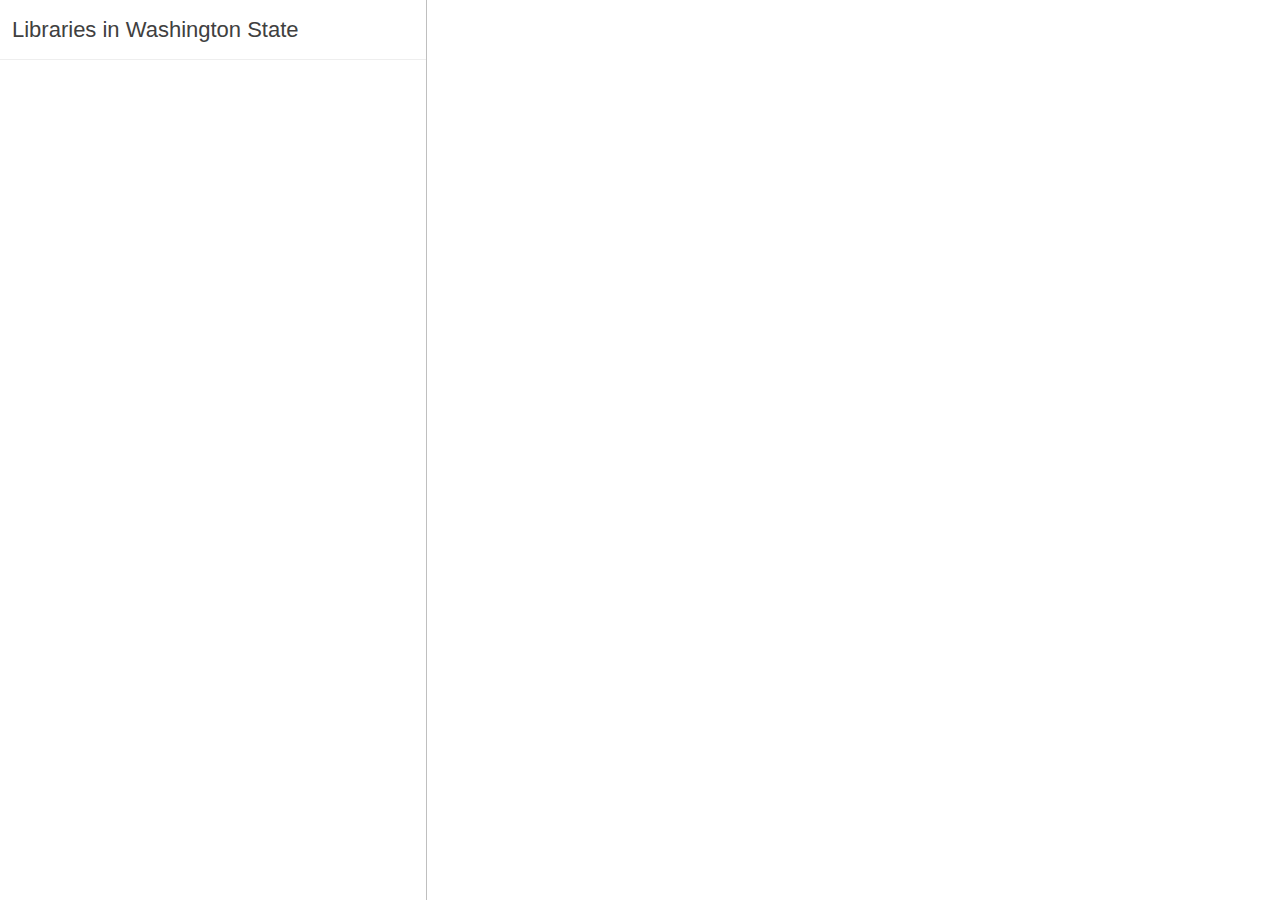
==== index.html @ c829e757 "Finished store locator I (but invisible markers)" ====
<!DOCTYPE html>
<html lang="en-US">
 <head>
    <meta charset="utf-8">
    <script src='https://api.tiles.mapbox.com/mapbox-gl-js/v2.9.2/mapbox-gl.js'></script>
    <link href='https://api.tiles.mapbox.com/mapbox-gl-js/v2.9.2/mapbox-gl.css' rel='stylesheet'/>
    <link rel="stylesheet" href="css/styles.css">
</head>
<body>
    <div class='sidebar'>
        <div class='heading'>
          <h1>Libraries in Washington State</h1>
        </div>
        <div id='listings' class='listings'></div>
      </div>
      <div id="map" class="map"></div>
    <script>
        mapboxgl.accessToken = 'pk.eyJ1IjoibWluamtpbTIiLCJhIjoiY2xhZzQxMWEzMDJhaDNwbjFicjFvbWd3eCJ9.ugE-s0FiTprh96VnYdM7bA';

        const map = new mapboxgl.Map({
            container: 'map', // container ID
            style: 'mapbox://styles/minjkim2/clbfozzi6000114nqy8k69kjc', // style URL
            zoom: 6.5, // starting zoom
            center: [-122.3, 47.65] // starting center
        });

        function buildLocationList(libraries) {
            for (const library of libraries.features) {
                /* Add a new listing section to the sidebar. */
                const listings = document.getElementById('listings');
                const listing = listings.appendChild(document.createElement('div'));
                /* Assign a unique `id` to the listing. */
                listing.id = `listing-${library.properties.id}`;
                /* Assign the `item` class to each listing for styling. */
                listing.className = 'item';

                /* Add the link to the individual listing created above. */
                const link = listing.appendChild(document.createElement('a'));
                link.href = '#';
                link.className = 'title';
                link.id = `link-${library.properties.id}`;
                link.innerHTML = `${library.properties.Library}`;

                /* Add details to the individual listing. */
                const details = listing.appendChild(document.createElement('div'));
                details.innerHTML = `${library.properties.LDLI_City}`;
                if (library.properties.LDLI_Address1) {
                    details.innerHTML += ` · ${library.properties.LDLI_Address1}`;
                }
                // if (library.properties.LDLI_URL) {
                //     details.innerHTML += ` · ${library.properties.LDLI_URL}`;
                // }
                // if (library.properties.LDTC_TypeDescription) {
                //     details.innerHTML += ` · ${library.properties.LDTC_TypeDescription}`;
                // }

                link.addEventListener('click', function () {
                for (const feature of libraries.features) {
                    if (this.id === `link-${feature.properties.id}`) {
                        flyToStore(feature);
                        createPopUp(feature);
                    }
                }
                const activeItem = document.getElementsByClassName('active');
                if (activeItem[0]) {
                    activeItem[0].classList.remove('active');
                }
                    this.parentNode.classList.add('active');
                });
            }
        }

        function flyToStore(currentFeature) {
            map.flyTo({
                center: currentFeature.geometry.coordinates,
                zoom: 15
            });
        }

        function createPopUp(currentFeature) {
            const popUps = document.getElementsByClassName('mapboxgl-popup');
            /** Check if there is already a popup on the map and if so, remove it */
            if (popUps[0]) popUps[0].remove();

            const popup = new mapboxgl.Popup({closeOnClick: false})
                .setLngLat(currentFeature.geometry.coordinates)
                .setHTML(`<h3>${currentFeature.properties.Library}</h3><h4>Other Info</h4>`)
                .addTo(map);
        }

        async function geojsonFetch() { 
            // other operations
            let response = await fetch('assets/Washington_Library_Locations.geojson');
            let libraries = await response.json();

            /* Assign a unique ID to each store */
            libraries.features.forEach(function (library, i) {
                library.properties.id = i;
            });

            map.on('load', function loadingData() {

                map.addSource('libraries', {
                    type: 'geojson',
                    data: libraries
                });
                addMarkers();

                // map.addLayer({
                //     'id': 'library-layer',
                //     'type': 'circle',
                //     'source': 'libraries',
                //     'paint': {
                //         'circle-radius': 8,
                //         'circle-stroke-width': 2,
                //         'circle-color': 'red',
                //         'circle-stroke-color': 'white'
                //     }
                // });
            });
            // map.on('click', (event) => {
            //     /* Determine if a feature in the "locations" layer exists at that point. */
            //     const features = map.queryRenderedFeatures(event.point, {
            //         layers: ['locations']
            //     });

            //     /* If it does not exist, return */
            //     if (!features.length) return;

            //     const clickedPoint = features[0];

            //     /* Fly to the point */
            //     flyToStore(clickedPoint);

            //     /* Close all other popups and display popup for clicked store */
            //     createPopUp(clickedPoint);

            //     /* Highlight listing in sidebar (and remove highlight for all other listings) */
            //     const activeItem = document.getElementsByClassName('active');
            //     if (activeItem[0]) {
            //         activeItem[0].classList.remove('active');
            //     }
            //     const listing = document.getElementById(
            //         `listing-${clickedPoint.properties.id}`
            //     );
            //     listing.classList.add('active');
            // });
            buildLocationList(libraries);

            function addMarkers() {
                /* For each feature in the GeoJSON object above: */
                for (const marker of libraries.features) {
                    /* Create a div element for the marker. */
                    const el = document.createElement('div');
                    /* Assign a unique `id` to the marker. */
                    el.id = `marker-${marker.properties.id}`;
                    /* Assign the `marker` class to each marker for styling. */
                    el.className = 'markerS';
                    if (marker.properties.LDTC_TypeDescription === 'Academic Libraries') {
                        el.className = 'markerA';
                    }
                    if (marker.properties.LDTC_TypeDescription === 'Government Libraries') {
                        el.className = 'markerG';
                    }
                    if (marker.properties.LDTC_TypeDescription === 'Public Libraries') {
                        el.className = 'markerP';
                    }

                    /**
                     * Create a marker using the div element
                     * defined above and add it to the map.
                     **/
                    new mapboxgl.Marker(el, {offset: [0, -23]})
                        .setLngLat(marker.geometry.coordinates)
                        .addTo(map);
                    
                    el.addEventListener('click', (e) => {
                        /* Fly to the point */
                        flyToStore(marker);
                        /* Close all other popups and display popup for clicked store */
                        createPopUp(marker);
                        /* Highlight listing in sidebar */
                        const activeItem = document.getElementsByClassName('active');
                        e.stopPropagation();
                        if (activeItem[0]) {
                            activeItem[0].classList.remove('active');
                        }
                        const listing = document.getElementById(`listing-${marker.properties.id}`);
                        listing.classList.add('active');
                    });
                }
            }
        };
        geojsonFetch();
    </script>
</body>
</html>
---- css/styles.css ----
* {
    box-sizing: border-box;
}

body {
    color: #404040;
    font: 400 15px/22px 'Source Sans Pro', 'Helvetica Neue', sans-serif;
    margin: 0;
    padding: 0;
    -webkit-font-smoothing: antialiased;
}

h1 {
    font-size: 22px;
    margin: 0;
    font-weight: 400;
    line-height: 20px;
    padding: 20px 2px;
}

a {
    color: #404040;
    text-decoration: none;
}

a:hover {
    color: #101010;
}

/* The page is split between map and sidebar - the sidebar gets 1/3, map
gets 2/3 of the page. You can adjust this to your personal liking. */
.sidebar {
    position: absolute;
    width: 33.3333%;
    height: 100%;
    top: 0;
    left: 0;
    overflow: hidden;
    border-right: 1px solid rgba(0, 0, 0, 0.25);
}

.map {
    position: absolute;
    left: 33.3333%;
    width: 66.6666%;
    top: 0;
    bottom: 0;
}

.heading {
    background: #fff;
    border-bottom: 1px solid #eee;
    height: 60px;
    line-height: 60px;
    padding: 0 10px;
}

.listings {
    height: 100%;
    overflow: auto;
    padding-bottom: 60px;
}

.listings .item {
    border-bottom: 1px solid #eee;
    padding: 10px;
    text-decoration: none;
}

.listings .item:last-child {
    border-bottom: none;
}

.listings .item .title {
    display: block;
    color: #00853e;
    font-weight: 700;
}

.listings .item .title small {
    font-weight: 400;
}

.listings .item.active .title,
.listings .item .title:hover {
    color: #8cc63f;
}

.listings .item.active {
    background-color: #f8f8f8;
}

::-webkit-scrollbar {
    width: 3px;
    height: 3px;
    border-left: 0;
    background: rgba(0, 0, 0, 0.1);
}

::-webkit-scrollbar-track {
    background: none;
}

::-webkit-scrollbar-thumb {
    background: #00853e;
    border-radius: 0;
}

/* Marker tweaks */
.mapboxgl-popup-close-button {
    display: none;
}

.mapboxgl-popup-content {
    font: 400 15px/22px 'Source Sans Pro', 'Helvetica Neue', sans-serif;
    padding: 0;
    width: 180px;
}

.mapboxgl-popup-content h3 {
    background: #91c949;
    color: #fff;
    margin: 0;
    padding: 10px;
    border-radius: 3px 3px 0 0;
    font-weight: 700;
    margin-top: -15px;
}

.mapboxgl-popup-content h4 {
    margin: 0;
    padding: 10px;
    font-weight: 400;
}

.mapboxgl-popup-content div {
    padding: 10px;
}

.mapboxgl-popup-anchor-top > .mapboxgl-popup-content {
    margin-top: 15px;
}

.mapboxgl-popup-anchor-top > .mapboxgl-popup-tip {
    border-bottom-color: #91c949;
}

.markerA {
    border-color: black;
    cursor: pointer;
    height: 56px;
    width: 56px;
    background-image: url(../img/academic.png);
}

.markerG {
    border: none;
    cursor: pointer;
    height: 56px;
    width: 56px;
    background-image: url(../img/government.png);
}

.markerP {
    border: none;
    cursor: pointer;
    height: 56px;
    width: 56px;
    background-image: url(../img/public.png);
}

.markerS {
    border: none;
    cursor: pointer;
    height: 56px;
    width: 56px;
    background-image: url(../img/special.png);
}

.mapboxgl-popup {
    padding-bottom: 50px;
  }
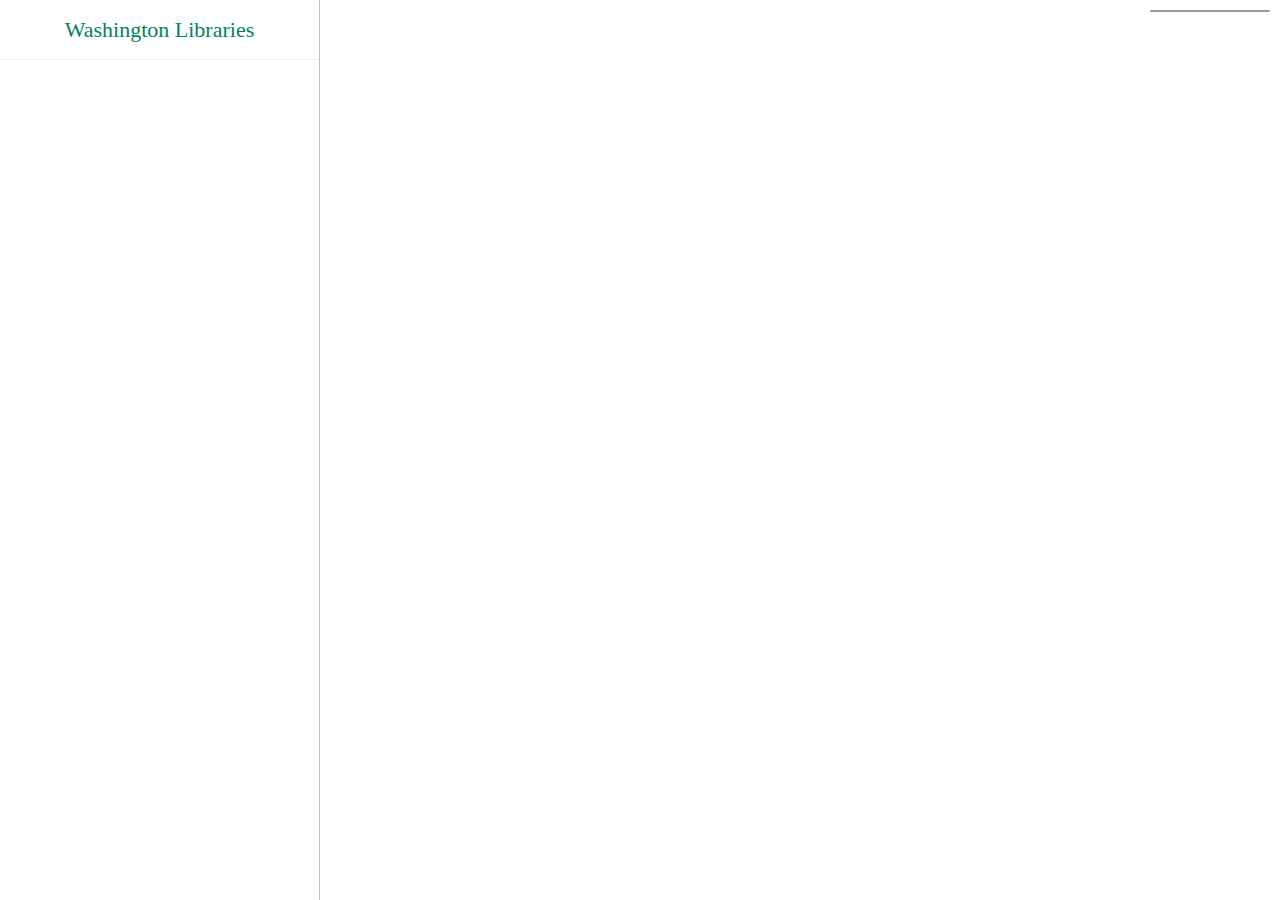
==== commit e36fedb0: "finished?" ====
--- a/index.html
+++ b/index.html
@@ -1,197 +1,735 @@
 <!DOCTYPE html>
-<html lang="en-US">
- <head>
+<html>
+
+<head>
     <meta charset="utf-8">
+    <link href='https://api.tiles.mapbox.com/mapbox-gl-js/v2.9.2/mapbox-gl.css' rel='stylesheet' />
     <script src='https://api.tiles.mapbox.com/mapbox-gl-js/v2.9.2/mapbox-gl.js'></script>
-    <link href='https://api.tiles.mapbox.com/mapbox-gl-js/v2.9.2/mapbox-gl.css' rel='stylesheet'/>
-    <link rel="stylesheet" href="css/styles.css">
+    <!-- Geocoder plugin -->
+    <script src='https://api.mapbox.com/mapbox-gl-js/plugins/mapbox-gl-geocoder/v4.7.0/mapbox-gl-geocoder.min.js'></script>
+    <link rel='stylesheet' href='https://api.mapbox.com/mapbox-gl-js/plugins/mapbox-gl-geocoder/v4.7.0/mapbox-gl-geocoder.css' type='text/css' />
+
+    <!-- Turf.js plugin -->
+    <script src='https://npmcdn.com/@turf/turf/turf.min.js'></script>
+    <title>Library Finder</title>
+    <style>
+    * {
+        box-sizing: border-box;
+    }
+  
+    body {
+        color: #404040;
+        font: 400 15px/22px 'Source Sans Pro', 'Helvetica Neue', sans-serif;
+        margin: 0;
+        padding: 0;
+        -webkit-font-smoothing: antialiased;
+    }
+
+    h1 {
+        font-size: 22px;
+        margin: 0;
+        font-weight: 400;
+        line-height: 20px;
+        padding: 20px 2px;
+        font-family: Georgia, 'Times New Roman', Times, serif;
+        text-align: center;
+        color: #008457;
+    }
+
+    a {
+        color: #404040;
+        text-decoration: none;
+    }
+
+    a:hover {
+        color: #101010;
+    }
+
+    /* The page is split between map and sidebar - the sidebar gets 1/3, map
+    gets 2/3 of the page. You can adjust this to your personal liking. */
+    .sidebar {
+        position: absolute;
+        width: 25%;
+        height: 100%;
+        top: 0;
+        left: 0;
+        overflow: hidden;
+        border-right: 1px solid rgba(0, 0, 0, 0.25);
+    }
+
+    .map {
+        position: absolute;
+        left: 25%;
+        width: 75%;
+        top: 0;
+        bottom: 0;
+    }
+
+    .map-overlay {
+        position: absolute;
+        bottom: 0;
+        left: 0;
+        background: rgba(255, 255, 255, 0.8);
+        border-style: solid;
+        border-width: 1px;
+        border-color: rgba(0, 0, 0, 0.2);
+        margin-left: 20px;
+        font-family: Arial, sans-serif;
+        overflow: auto;
+        border-radius: 3px;
+    }
+
+    .heading {
+        background: #fff;
+        border-bottom: 1px solid #eee;
+        height: 60px;
+        line-height: 60px;
+        padding: 0 10px;
+    }
+</style>
 </head>
+
 <body>
+<style>
+    #menu {
+        background: #fff;
+        position: absolute;
+        z-index: 1;
+        top: 10px;
+        right: 10px;
+        border-radius: 3px;
+        width: 120px;
+        border: 1px solid rgba(0, 0, 0, 0.4);
+        font-family: 'Open Sans', sans-serif;
+    }
+
+    #menu a {
+    font-size: 13px;
+    color: #404040;
+    display: block;
+    margin: 0;
+    padding: 0;
+    padding: 10px;
+    text-decoration: none;
+    border-bottom: 1px solid rgba(0, 0, 0, 0.25);
+    text-align: center;
+    }
+
+    #menu a:last-child {
+        border: none;
+    }
+
+    #menu a:hover {
+        background-color: #f8f8f8;
+        color: #404040;
+    }
+
+    #menu a.active {
+        background-color: #3887be;
+        color: #ffffff;
+    } 
+
+    #menu a.active:hover {
+        background: #3074a4;
+    }
+
+    h2, h3 {
+            margin: 10px;
+            font-size: 18px;
+    }
+
+    h3 {
+        font-size: 16px;
+    }
+
+    p {
+        margin: 10px;
+    }
+
+    #features {
+        top: 0;
+        height: 100px;
+        margin-top: 20px;
+        width: 300px;
+    }
+
+    #legend {
+        padding: 10px;
+        box-shadow: 0 1px 2px rgba(0, 0, 0, 0.1);
+        line-height: 18px;
+        height: 180px;
+        margin-bottom: 40px;
+        width: 170px;
+    }
+
+    .legend-key {
+        display: inline-block;
+        border-radius: 20%;
+        width: 10px;
+        height: 10px;
+        margin-right: 5px;
+    }
+
+    .mapboxgl-canvas-container.mapboxgl-interactive,
+    .mapboxgl-ctrl-group button.mapboxgl-ctrl-compass {
+        cursor: unset;
+    }
+
+    .listings {
+    height: 100%;
+    overflow: auto;
+    padding-bottom: 60px;
+    }
+
+    .listings .item {
+    border-bottom: 1px solid #eee;
+    padding: 10px;
+    text-decoration: none;
+    }
+
+    .listings .item:last-child { border-bottom: none; }
+
+    .listings .item .title {
+    display: block;
+    color: #340065;
+    font-weight: 700;
+    }
+
+    .listings .item .title small { font-weight: 400; }
+
+    .listings .item.active .title,
+    .listings .item .title:hover { color: #5700a8; }
+
+    .listings .item.active {
+    background-color: #c9c9c9;
+    }
+
+    ::-webkit-scrollbar {
+    width: 3px;
+    height: 3px;
+    border-left: 0;
+    background: rgba(0, 0, 0, 0.1);
+    }
+
+    ::-webkit-scrollbar-track {
+    background: none;
+    }
+
+    ::-webkit-scrollbar-thumb {
+    background: #000000;
+    border-radius: 0;
+    }
+
+    /* Marker tweaks */
+    .mapboxgl-popup-close-button {
+    display: none;
+    }
+
+    .mapboxgl-popup-content {
+    font: 400 15px/22px 'Source Sans Pro', 'Helvetica Neue', sans-serif;
+    padding: 0;
+    width: 410px;
+    }
+
+    .mapboxgl-popup-content h3 {
+    background: #18829a;
+    color: #fff;
+    margin: 0;
+    padding: 10px;
+    border-radius: 3px 3px 0 0;
+    font-weight: 700;
+    margin-top: -15px;
+    }
+
+    .mapboxgl-popup-content h4 {
+    margin: 0;
+    padding: 10px;
+    font-weight: 400;
+    }
+
+    .mapboxgl-popup-content div {
+    padding: 10px;
+    }
+
+    .mapboxgl-popup-anchor-top > .mapboxgl-popup-content {
+    margin-top: 15px;
+    }
+
+    .mapboxgl-popup-anchor-top > .mapboxgl-popup-tip {
+    border-bottom-color: #91c949;
+    }
+    
+    .markerA {
+    border-color: black;
+    cursor: pointer;
+    height: 56px;
+    width: 56px;
+    background-image: url(../img/academic.png);
+    }
+
+    .markerG {
+        border: none;
+        cursor: pointer;
+        height: 56px;
+        width: 56px;
+        background-image: url(../img/government.png);
+    }
+
+    .markerP {
+        border: none;
+        cursor: pointer;
+        height: 56px;
+        width: 56px;
+        background-image: url(../img/public.png);
+    }
+
+    .markerS {
+        border: none;
+        cursor: pointer;
+        height: 56px;
+        width: 56px;
+        background-image: url(../img/special.png);
+    }
+
+    .mapboxgl-ctrl-geocoder {
+        border: 0;
+        border-radius: 0;
+        position: relative;
+        top: 0;
+        width: 800px;
+        margin-top: 0;
+    }
+
+        .mapboxgl-ctrl-geocoder > div {
+        min-width: 100%;
+        margin-left: 0;
+    }
+</style>
     <div class='sidebar'>
         <div class='heading'>
-          <h1>Libraries in Washington State</h1>
+            <h1>Washington Libraries</h1>
         </div>
         <div id='listings' class='listings'></div>
-      </div>
-      <div id="map" class="map"></div>
+    </div>
+    <nav id="menu"></nav>
+    <div id="map" class="map"></div>
     <script>
         mapboxgl.accessToken = 'pk.eyJ1IjoibWluamtpbTIiLCJhIjoiY2xhZzQxMWEzMDJhaDNwbjFicjFvbWd3eCJ9.ugE-s0FiTprh96VnYdM7bA';
 
         const map = new mapboxgl.Map({
-            container: 'map', // container ID
-            style: 'mapbox://styles/minjkim2/clbfozzi6000114nqy8k69kjc', // style URL
-            zoom: 6.5, // starting zoom
-            center: [-122.3, 47.65] // starting center
-        });
-
-        function buildLocationList(libraries) {
-            for (const library of libraries.features) {
-                /* Add a new listing section to the sidebar. */
-                const listings = document.getElementById('listings');
-                const listing = listings.appendChild(document.createElement('div'));
-                /* Assign a unique `id` to the listing. */
-                listing.id = `listing-${library.properties.id}`;
-                /* Assign the `item` class to each listing for styling. */
-                listing.className = 'item';
-
-                /* Add the link to the individual listing created above. */
-                const link = listing.appendChild(document.createElement('a'));
-                link.href = '#';
-                link.className = 'title';
-                link.id = `link-${library.properties.id}`;
-                link.innerHTML = `${library.properties.Library}`;
-
-                /* Add details to the individual listing. */
-                const details = listing.appendChild(document.createElement('div'));
-                details.innerHTML = `${library.properties.LDLI_City}`;
-                if (library.properties.LDLI_Address1) {
-                    details.innerHTML += ` · ${library.properties.LDLI_Address1}`;
-                }
-                // if (library.properties.LDLI_URL) {
-                //     details.innerHTML += ` · ${library.properties.LDLI_URL}`;
-                // }
-                // if (library.properties.LDTC_TypeDescription) {
-                //     details.innerHTML += ` · ${library.properties.LDTC_TypeDescription}`;
-                // }
-
-                link.addEventListener('click', function () {
-                for (const feature of libraries.features) {
-                    if (this.id === `link-${feature.properties.id}`) {
-                        flyToStore(feature);
-                        createPopUp(feature);
-                    }
-                }
-                const activeItem = document.getElementsByClassName('active');
-                if (activeItem[0]) {
-                    activeItem[0].classList.remove('active');
-                }
-                    this.parentNode.classList.add('active');
-                });
+                container: 'map', // container ID
+                style: 'mapbox://styles/minjkim2/clbfozzi6000114nqy8k69kjc', // style URL
+                zoom: 6.5, // starting zoom
+                center: [-120.20130713727846, 47.33402155859716] // starting center
             }
-        }
-
-        function flyToStore(currentFeature) {
-            map.flyTo({
-                center: currentFeature.geometry.coordinates,
-                zoom: 15
-            });
-        }
-
-        function createPopUp(currentFeature) {
-            const popUps = document.getElementsByClassName('mapboxgl-popup');
-            /** Check if there is already a popup on the map and if so, remove it */
-            if (popUps[0]) popUps[0].remove();
-
-            const popup = new mapboxgl.Popup({closeOnClick: false})
-                .setLngLat(currentFeature.geometry.coordinates)
-                .setHTML(`<h3>${currentFeature.properties.Library}</h3><h4>Other Info</h4>`)
-                .addTo(map);
-        }
-
-        async function geojsonFetch() { 
-            // other operations
+        );
+
+        async function geojsonFetch() {
             let response = await fetch('assets/Washington_Library_Locations.geojson');
-            let libraries = await response.json();
-
-            /* Assign a unique ID to each store */
-            libraries.features.forEach(function (library, i) {
+            let libraryData = await response.json();
+
+            let academicLibraries = await fetch('assets/academic_library_subset.geojson');
+            let academicLibrary = await academicLibraries.json();
+
+            let govLibraries = await fetch('assets/government_library_subset.geojson');
+            let governmentLibrary = await govLibraries.json();
+
+            let pubData = await fetch('assets/public_library_subset.geojson');
+            let publicLibrary = await pubData.json();
+
+            let spLibraries = await fetch('assets/special_library_subset.geojson');
+            let specialLibrary = await spLibraries.json();
+
+            libraryData.features.forEach(function (library, i) {
                 library.properties.id = i;
             });
 
+
             map.on('load', function loadingData() {
 
-                map.addSource('libraries', {
+                map.addSource('libraryData', {
                     type: 'geojson',
-                    data: libraries
+                    data: libraryData
                 });
-                addMarkers();
-
-                // map.addLayer({
-                //     'id': 'library-layer',
-                //     'type': 'circle',
-                //     'source': 'libraries',
-                //     'paint': {
-                //         'circle-radius': 8,
-                //         'circle-stroke-width': 2,
-                //         'circle-color': 'red',
-                //         'circle-stroke-color': 'white'
-                //     }
-                // });
-            });
-            // map.on('click', (event) => {
-            //     /* Determine if a feature in the "locations" layer exists at that point. */
-            //     const features = map.queryRenderedFeatures(event.point, {
-            //         layers: ['locations']
-            //     });
-
-            //     /* If it does not exist, return */
-            //     if (!features.length) return;
-
-            //     const clickedPoint = features[0];
-
-            //     /* Fly to the point */
-            //     flyToStore(clickedPoint);
-
-            //     /* Close all other popups and display popup for clicked store */
-            //     createPopUp(clickedPoint);
-
-            //     /* Highlight listing in sidebar (and remove highlight for all other listings) */
-            //     const activeItem = document.getElementsByClassName('active');
-            //     if (activeItem[0]) {
-            //         activeItem[0].classList.remove('active');
-            //     }
-            //     const listing = document.getElementById(
-            //         `listing-${clickedPoint.properties.id}`
-            //     );
-            //     listing.classList.add('active');
-            // });
-            buildLocationList(libraries);
-
-            function addMarkers() {
-                /* For each feature in the GeoJSON object above: */
-                for (const marker of libraries.features) {
-                    /* Create a div element for the marker. */
-                    const el = document.createElement('div');
-                    /* Assign a unique `id` to the marker. */
-                    el.id = `marker-${marker.properties.id}`;
-                    /* Assign the `marker` class to each marker for styling. */
-                    el.className = 'markerS';
-                    if (marker.properties.LDTC_TypeDescription === 'Academic Libraries') {
-                        el.className = 'markerA';
-                    }
-                    if (marker.properties.LDTC_TypeDescription === 'Government Libraries') {
-                        el.className = 'markerG';
-                    }
-                    if (marker.properties.LDTC_TypeDescription === 'Public Libraries') {
-                        el.className = 'markerP';
-                    }
-
-                    /**
-                     * Create a marker using the div element
-                     * defined above and add it to the map.
-                     **/
-                    new mapboxgl.Marker(el, {offset: [0, -23]})
-                        .setLngLat(marker.geometry.coordinates)
-                        .addTo(map);
+
+                map.addLayer({
+                    'id': 'All',
+                    'type': 'circle',
+                    'source': 'libraryData',
+                    'layout': {
+                        // Make layer visible by default
+                        'visibility': 'visible'
+                    },
+                    'paint': {
+                        'circle-radius': 1,
+                        'circle-stroke-width': 1,
+                        'circle-color': 'black',
+                        'circle-stroke-color': 'black'
+                    }
+                });
+                addMarkers(libraryData);
+
+                const geocoder = new MapboxGeocoder({
+                    accessToken: mapboxgl.accessToken, // Set the access token
+                    mapboxgl: mapboxgl, // Set the mapbox-gl instance
+                    marker: true, // Use the geocoder's default marker style
+                    bbox: [-126.40427330620177,45.79458986222507, -117.03375066747917,49.00697636022251] // Set the bounding box coordinates
+                });
+                map.addControl(geocoder, 'top-left');
+
+                geocoder.on('result', (event) => {
+                    const searchResult = event.result.geometry;
+                    const options = { units: 'miles' };
+                    for (const library of libraryData.features) {
+                        library.properties.distance = turf.distance(
+                            searchResult,
+                            library.geometry,
+                            options
+                        );
+                    }
+                    libraryData.features.sort((a,b) => {
+                        if (a.properties.distance > b,properties.distance) {
+                            return 1;
+                        }
+                        if (a.properties.distance < b.properties.distance) {
+                            return -1;
+                        }
+                        return 0;
+                    });
+                    const listings = document.getElementById('listings');
+                    while (listings.firstChild) {
+                        listings.removeChild(listings.firstChild);
+                    }
+                    buildLocationList(libraryData);
+
+                    const activeListing = document.getElementById(`listing-${libraryData.features[0].properties.id}`);
+                    activeListing.classList.add('active');
+
+                    const bbox = getBbox(libraryData, 0, searchResult);
+                    map.fitBounds(bbox, {
+                        padding: 100
+                    });
+                    createPopUp(libraryData.features[0]);
+                });
+
+                buildLocationList(libraryData);
+
+                function getBbox(sortedLibraries, libraryIdentifier, searchResult) {
+                    const lats = [sortedlibraries.features[libraryIdentifier].geometry.coordinates[1], searchResult.coordinates[1]];
+                    const lons = [sortedlibraries.features[libraryIdentifier].geometry.coordinates[0],searchResult.coordinates[0]];
                     
-                    el.addEventListener('click', (e) => {
-                        /* Fly to the point */
-                        flyToStore(marker);
-                        /* Close all other popups and display popup for clicked store */
-                        createPopUp(marker);
-                        /* Highlight listing in sidebar */
-                        const activeItem = document.getElementsByClassName('active');
-                        e.stopPropagation();
-                        if (activeItem[0]) {
-                            activeItem[0].classList.remove('active');
-                        }
-                        const listing = document.getElementById(`listing-${marker.properties.id}`);
-                        listing.classList.add('active');
+                    const sortedLons = lons.sort((a,b) => {
+                        if (a > b) {
+                            return 1;
+                        }
+                        if (a.distance < b.distance) {
+                            return -1;
+                        }
+                        return 0;
+                    });
+
+                    const sortedLats = lats.sort((a,b) => {
+                        if (a > b) {
+                            return 1;
+                        }
+                        if (a.distance < b.distance) {
+                            return -1;
+                        }
+                        return 0;
+                    });
+                    return [
+                        [sortedLons[0], sortedLats[0]],
+                        [sortedLons[1], sortedLats[1]]
+                    ];
+                }
+
+                function buildLocationList(libraryData) {
+                    for (const library of libraryData.features) {
+                        /* Add new listing section to sidebar. */ 
+                        const listings = document.getElementById('listings');
+                        const listing = listings.appendChild(document.createElement('div'));
+                        /* Assign unique `id` to listing */ 
+                        listing.id = `listing-${library.properties.id}`;
+                        /* Assign `item` class to each listing for styling */
+                        listing.className = 'item';
+
+                        /*Add link to indiv. listing created above */ 
+                        const link = listing.appendChild(document.createElement('a'));
+                            link.href = '#';
+                            link.className = 'title';
+                            link.id = `link-${library.properties.id}`;
+                            link.innerHTML = `${library.properties.Library}`;
+
+                        const details = listing.appendChild(document.createElement('div'));
+                        details.innerHTML =  `${library.properties.LDLI_City}`;
+                        if (library.properties.LDLI_Address1) {
+                            details.innerHTML += ` | ${library.properties.LDLI_Address1}`;
+                        }
+                        if(library.properties.distance) {
+                            const roundedDistance = Math.round(library.properties.distance * 100) / 100;
+                            details.innerHTML += `<div><strong>${roundedDistance} miles away</strong></div>`;
+                        }
+                        if (library.properties.LDLI_AddPhones) {
+                            details.innerHTML += ` | ${library.properties.LDLI_AddPhones}`;
+                        }
+
+                        link.addEventListener('click', function () {
+                            for (const feature of libraryData.features) {
+                                if (this.id === `link-${feature.properties.id}`) {
+                                    flyToLibrary(feature);
+                                    createPopUp(feature);
+                                }
+                            }
+                            const activeItem = document.getElementsByClassName('active');
+                            if (activeItem[0]) {
+                                activeItem[0].classList.remove('active');
+                            }
+                            this.parentNode.classList.add('active');
+                        });
+                    }
+                }
+
+                function flyToLibrary(currentFeature) {
+                    map.flyTo({
+                        center: currentFeature.geometry.coordinates,
+                        zoom: 10
                     });
                 }
-            }
-        };
+
+                function createPopUp(currentFeature) {
+                    const popUps = document.getElementsByClassName('mapboxgl-popup');
+                    /* check if already a popup on map. remove if so */ 
+                    if (popUps[0]) popUps[0].remove();
+
+                    const popup = new mapboxgl.Popup({closeOnClick: false})
+                        .setLngLat(currentFeature.geometry.coordinates)
+                        .setHTML(`<h3>${currentFeature.properties.Library}</h3><h4><strong><u>Type:</u></strong> ${currentFeature.properties.LDTC_TypeDescription}</h4>
+                            <h4><strong><u>Branch:</u></strong> ${currentFeature.properties.Branch}</h4>
+                            <h4><strong><u>Email:</u></strong> ${currentFeature.properties.LDLI_email}</h4>
+                            <h4><strong><u>Website:</u></strong> ${currentFeature.properties.LDLI_URL}</h4>`)
+                        .addTo(map);
+                }
+
+                function addMarkers(libraryData) {
+                    /* For each feature in the GeoJSON object above: */
+                    for (const marker of libraryData.features) {
+                        /* Create a div element for the marker. */
+                        const el = document.createElement('div');
+                        /* Assign a unique `id` to the marker. */
+                        el.id = `marker-${marker.properties.id}`;
+                        /* Assign the `marker` class to each marker for styling. */
+                        el.className = 'markerS';
+                        if (marker.properties.LDTC_TypeDescription === 'Academic Libraries') {
+                            el.className = 'markerA';
+                        }
+                        if (marker.properties.LDTC_TypeDescription === 'Government Libraries') {
+                            el.className = 'markerG';
+                        }
+                        if (marker.properties.LDTC_TypeDescription === 'Public Libraries') {
+                            el.className = 'markerP';
+                        }
+
+                        /**
+                         * Create a marker using the div element
+                         * defined above and add it to the map.
+                         **/
+                        console.log('Pos coordinates: ' + marker.geometry.coordinates);
+                        new mapboxgl.Marker(el, {offset: [0, -23]})
+                            .setLngLat(marker.geometry.coordinates)
+                            .addTo(map);
+                        
+                        el.addEventListener('click', (e) => {
+                            /* Fly to the point */
+                            flyToLibrary(marker);
+                            /* Close all other popups and display popup for clicked store */
+                            createPopUp(marker);
+                            /* Highlight listing in sidebar */
+                            const activeItem = document.getElementsByClassName('active');
+                            e.stopPropagation();
+                            if (activeItem[0]) {
+                                activeItem[0].classList.remove('active');
+                            }
+                            const listing = document.getElementById(`listing-${marker.properties.id}`);
+                            listing.classList.add('active');
+                        });
+                    }
+                }
+
+                map.loadImage(
+                    'https://raw.githubusercontent.com/soriabjo/geog495_libraryfinder/main/img/academic.png',
+                    (error, image) => {
+                        if (error) throw error;
+                        
+                        // Add the image to the map style.
+                        map.addImage('academic', image);
+                        
+                        // Add a data source containing one point feature.
+                        map.addSource('academicLibraries', {
+                        'type': 'geojson',
+                        'data': academicLibrary
+                        });
+
+                        map.addLayer({
+                            'id': 'Academic',
+                            'type': 'symbol',
+                            'source': 'academicLibraries',
+                            'layout': {
+                                // Make layer visible by default
+                                'visibility': 'none'
+                            },
+                            'layout': {
+                                'icon-image': 'academic',
+                                'icon-size': 0.04
+                            }
+                        });
+                    }
+                );
+
+
+                map.loadImage(
+                    'https://raw.githubusercontent.com/soriabjo/geog495_libraryfinder/main/img/government.png',
+                    (error, image) => {
+                        if (error) throw error;
+                        
+                        // Add the image to the map style.
+                        map.addImage('government', image);
+                    
+                        map.addSource('govLibraries', {
+                            type: 'geojson',
+                            data: governmentLibrary
+                        });
+                        
+                        map.addLayer({
+                            'id': 'Government',
+                            'type': 'symbol',
+                            'source': 'govLibraries',
+                            'layout': {
+                                // Make layer visible by default
+                                'visibility': 'none'
+                            },
+                            'layout': {
+                                'icon-image': 'government',
+                                'icon-size': 0.04
+                            }
+                        });
+                    }
+                );
+                
+                map.loadImage(
+                    'https://raw.githubusercontent.com/soriabjo/geog495_libraryfinder/main/img/public.png',
+                    (error, image) => {
+                        if (error) throw error;
+                        
+                        // Add the image to the map style.
+                        map.addImage('public', image);
+
+                        map.addSource('pubLibraries', {
+                            type: 'geojson',
+                            data: publicLibrary
+                        });
+                        
+                        map.addLayer({
+                            'id': 'Public',
+                            'type': 'symbol',
+                            'source': 'pubLibraries',
+                            'layout': {
+                                // Make layer visible by default
+                                'visibility': 'none'
+                            },
+                            'layout': {
+                                'icon-image': 'public',
+                                'icon-size': 0.04
+                            }
+                        });
+                    }
+                );
+
+                map.loadImage(
+                    'https://raw.githubusercontent.com/soriabjo/geog495_libraryfinder/main/img/special.png',
+                    (error, image) => {
+                        if (error) throw error;
+                        
+                        // Add the image to the map style.
+                        map.addImage('special', image);
+
+                        map.addSource('spLibraries', {
+                            type: 'geojson',
+                            data: specialLibrary
+                        });
+                        
+                        map.addLayer({
+                            'id': 'Special',
+                            'type': 'symbol',
+                            'source': 'spLibraries',
+                            'layout': {
+                                // Make layer visible by default
+                                'visibility': 'none'
+                            },
+                            'layout': {
+                                'icon-image': 'special',
+                                'icon-size': 0.04
+                            }
+                        });
+                    }
+                );
+
+            
+            });
+
+            map.on('idle', () => {
+                // If these two layers were not added to the map, abort
+                if (!map.getLayer('All') || !map.getLayer('Academic') || !map.getLayer('Government') || !map.getLayer('Public') || !map.getLayer('Special')) {
+                    return;
+                }
+                // Enumerate ids of the layers.
+                const toggleableLayerIds = ['All', 'Academic', 'Government', 'Public', 'Special'];
+                
+                for (const id of toggleableLayerIds) {
+                    if (document.getElementById(id)) {
+                        continue;
+                    }
+
+                    // Create link
+                    const link = document.createElement('a');
+                    link.id = id;
+                    link.href = '#';
+                    link.textContent = id;
+                    link.className = 'active';
+
+                    // Show or hide layer when toggle is clicked
+                    link.onclick = function (e) {
+                        const clickedLayer = this.textContent;
+                        e.preventDefault();
+                        e.stopPropagation();
+
+                        const visibility = map.getLayoutProperty(
+                            clickedLayer,
+                            'visibility'
+                        );
+
+                        // Toggle layer visibility by changing the layout object's visibility property
+                        if (visibility === 'visible') {
+                            map.setLayoutProperty(clickedLayer, 'visibility', 'none');
+                            this.className = '';
+                        } else {
+                            this.className = 'active';
+                            map.setLayoutProperty(
+                                clickedLayer,
+                                'visibility',
+                                'visible'
+                            );
+                        }
+                    }
+
+                    const layers = document.getElementById('menu');
+                    layers.appendChild(link);
+                }
+            })
+        }
+
         geojsonFetch();
     </script>
+
 </body>
+
 </html>